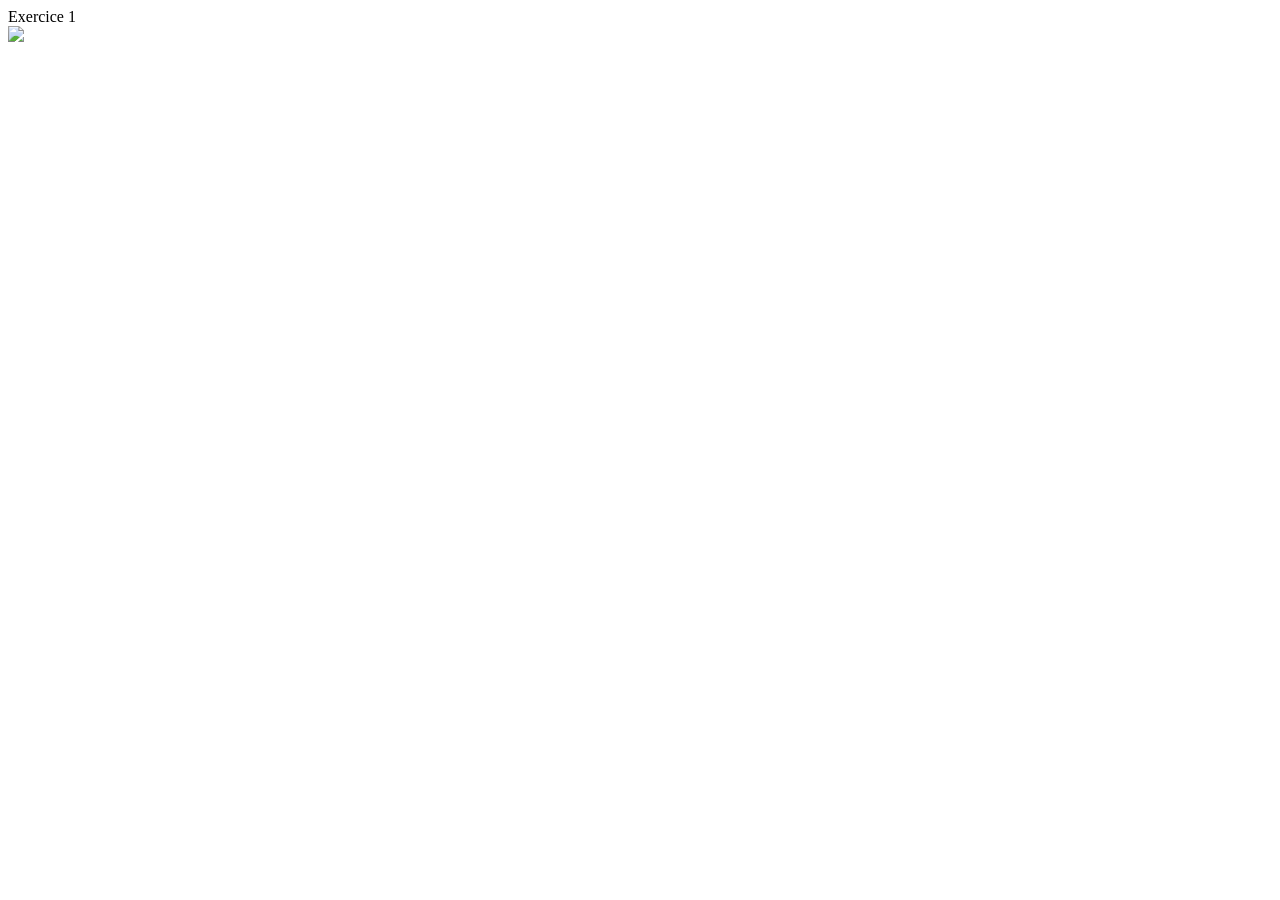
==== app/views/index.html @ 1649ae8f "Init des fichiers (copiés depuis 17)" ====
<!doctype html>
<html>
	<head>
		<title>Exercices de japonais</title>
	    <link rel="stylesheet" type="text/css" href="../../../jap/app/css/index.css" />
	    <link href='http://fonts.googleapis.com/css?family=Aclonica:400' rel='stylesheet' type='text/css'>
	    <link href='http://fonts.googleapis.com/css?family=Lemon:400' rel='stylesheet' type='text/css'>
	    <link href='http://fonts.googleapis.com/css?family=Source+Sans+Pro:400,700' rel='stylesheet' type='text/css'>
	    <link rel="stylesheet" href="http://css-spinners.com/css/spinner/whirly.css" type="text/css">
	</head>
	<body ng-app="japApp" ng-controller="MenuCtrl">
		<div id="menuBlock">
			<div ng-class="{ active: activeLink('what') }" ng-click="goToPage('what')">Exercice 1</a></div>
		</div>
		<div class="bigAssContainer">
			<div id="contentBlock" ng-view=""></div>
			<div id="photosBlock">
				<img src="../../../jap/app/images/photo{{num}}.png" ng-repeat="num in randArray" />
			</div>
		</div>
		
		<script src="../../../jap/bower_components/jquery/dist/jquery.js"></script>
	    <script src="../../../jap/bower_components/angular/angular.js"></script>
	    <script src="../../../jap/bower_components/angular-route/angular-route.js"></script>
	    <script src="../../../jap/bower_components/momentjs/moment.js"></script>
	    <script src="../../../jap/bower_components/underscore/underscore.js"></script>

	    <script src="../../../jap/bower_components/momentjs/lang/fr.js"></script>

	    <script type="text/javascript" src="../../../jap/app/scripts/app.js"></script>
	    <script type="text/javascript" src="../../../jap/app/scripts/what.js"></script>
	    <script type="text/javascript" src="../../../jap/app/scripts/news.js"></script>
	    <script type="text/javascript" src="../../../jap/app/scripts/menu.js"></script>
	    <script type="text/javascript" src="../../../jap/app/scripts/fanfrale.js"></script>
	    <script type="text/javascript" src="../../../jap/app/scripts/contact.js"></script>
	</body>
</html>
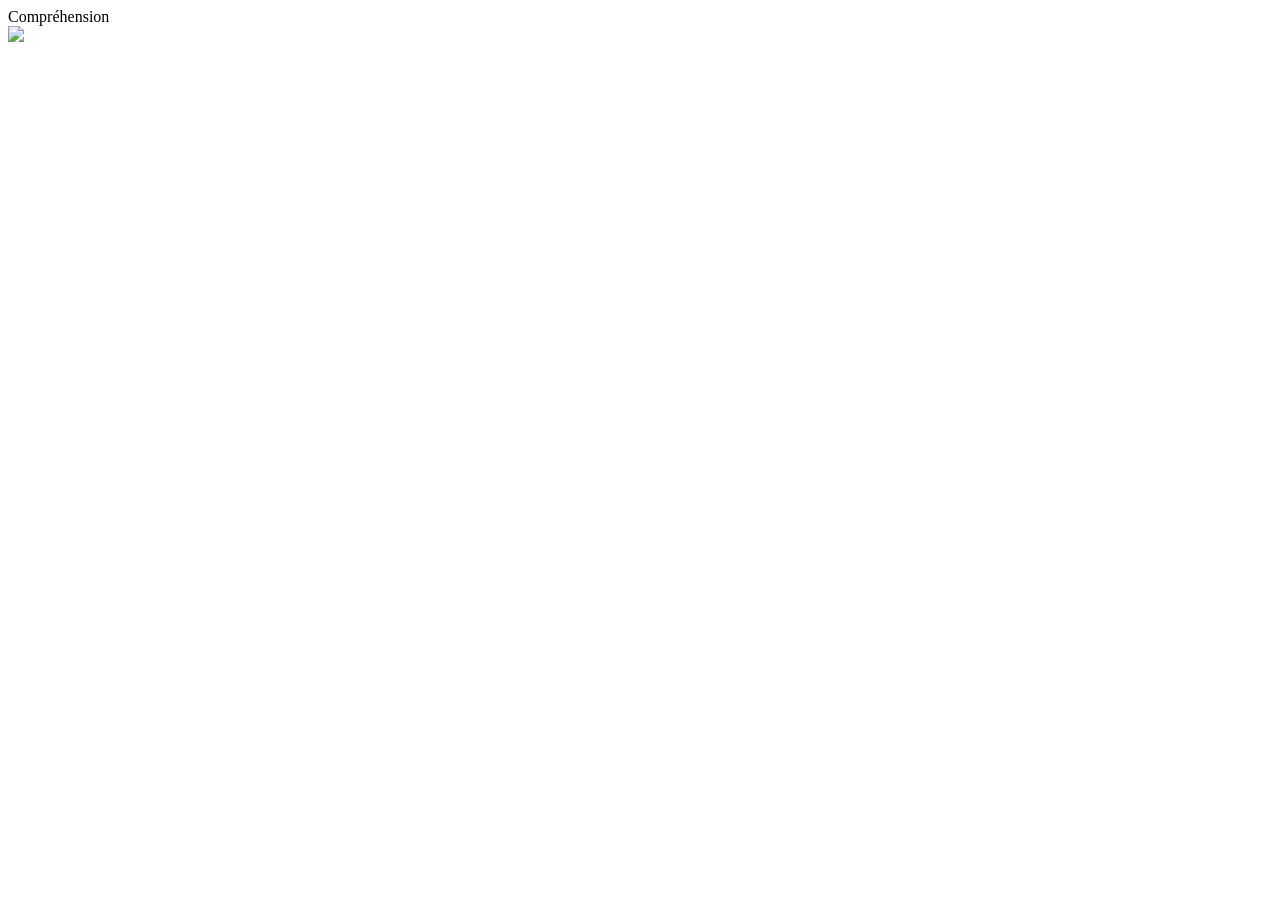
==== commit 7f489e3b: "Modif des exercices" ====
--- a/app/views/index.html
+++ b/app/views/index.html
@@ -10,7 +10,7 @@
 	</head>
 	<body ng-app="japApp" ng-controller="MenuCtrl">
 		<div id="menuBlock">
-			<div ng-class="{ active: activeLink('what') }" ng-click="goToPage('what')">Exercice 1</a></div>
+			<div ng-class="{ active: activeLink('what') }" ng-click="goToPage('what')">Compr&eacute;hension</a></div>
 		</div>
 		<div class="bigAssContainer">
 			<div id="contentBlock" ng-view=""></div>
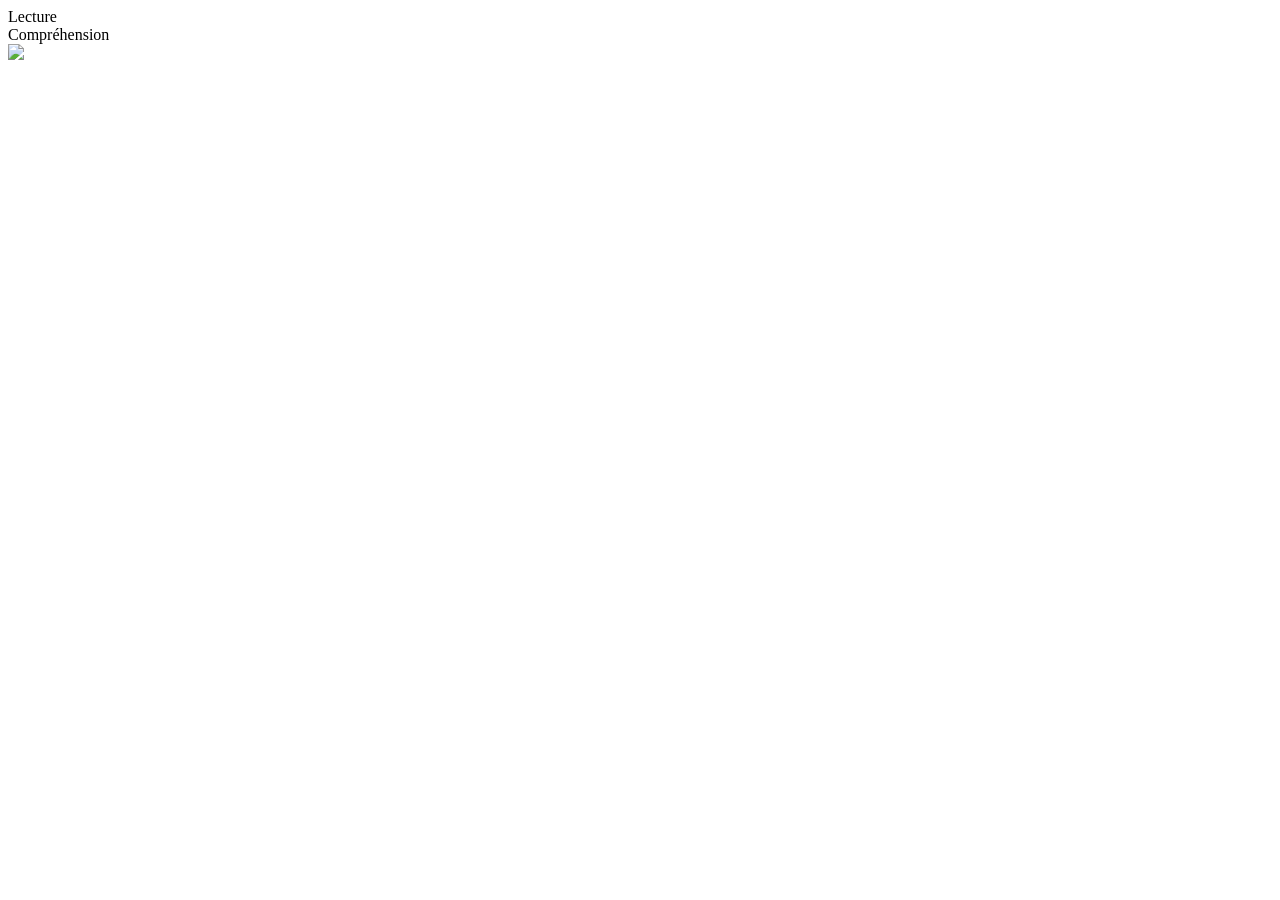
==== commit 6e00fb28: "Refactoring des pages" ====
--- a/app/views/index.html
+++ b/app/views/index.html
@@ -10,7 +10,8 @@
 	</head>
 	<body ng-app="japApp" ng-controller="MenuCtrl">
 		<div id="menuBlock">
-			<div ng-class="{ active: activeLink('what') }" ng-click="goToPage('what')">Compr&eacute;hension</a></div>
+			<div ng-class="{ active: activeLink('yomu') }" ng-click="goToPage('yomu')">Lecture</div>
+			<div ng-class="{ active: activeLink('wakaru') }" ng-click="goToPage('wakaru')">Compr&eacute;hension</div>
 		</div>
 		<div class="bigAssContainer">
 			<div id="contentBlock" ng-view=""></div>
@@ -28,10 +29,8 @@
 	    <script src="../../../jap/bower_components/momentjs/lang/fr.js"></script>
 
 	    <script type="text/javascript" src="../../../jap/app/scripts/app.js"></script>
-	    <script type="text/javascript" src="../../../jap/app/scripts/what.js"></script>
-	    <script type="text/javascript" src="../../../jap/app/scripts/news.js"></script>
+	    <script type="text/javascript" src="../../../jap/app/scripts/wakaru.js"></script>
+	    <script type="text/javascript" src="../../../jap/app/scripts/yomu.js"></script>
 	    <script type="text/javascript" src="../../../jap/app/scripts/menu.js"></script>
-	    <script type="text/javascript" src="../../../jap/app/scripts/fanfrale.js"></script>
-	    <script type="text/javascript" src="../../../jap/app/scripts/contact.js"></script>
 	</body>
 </html>
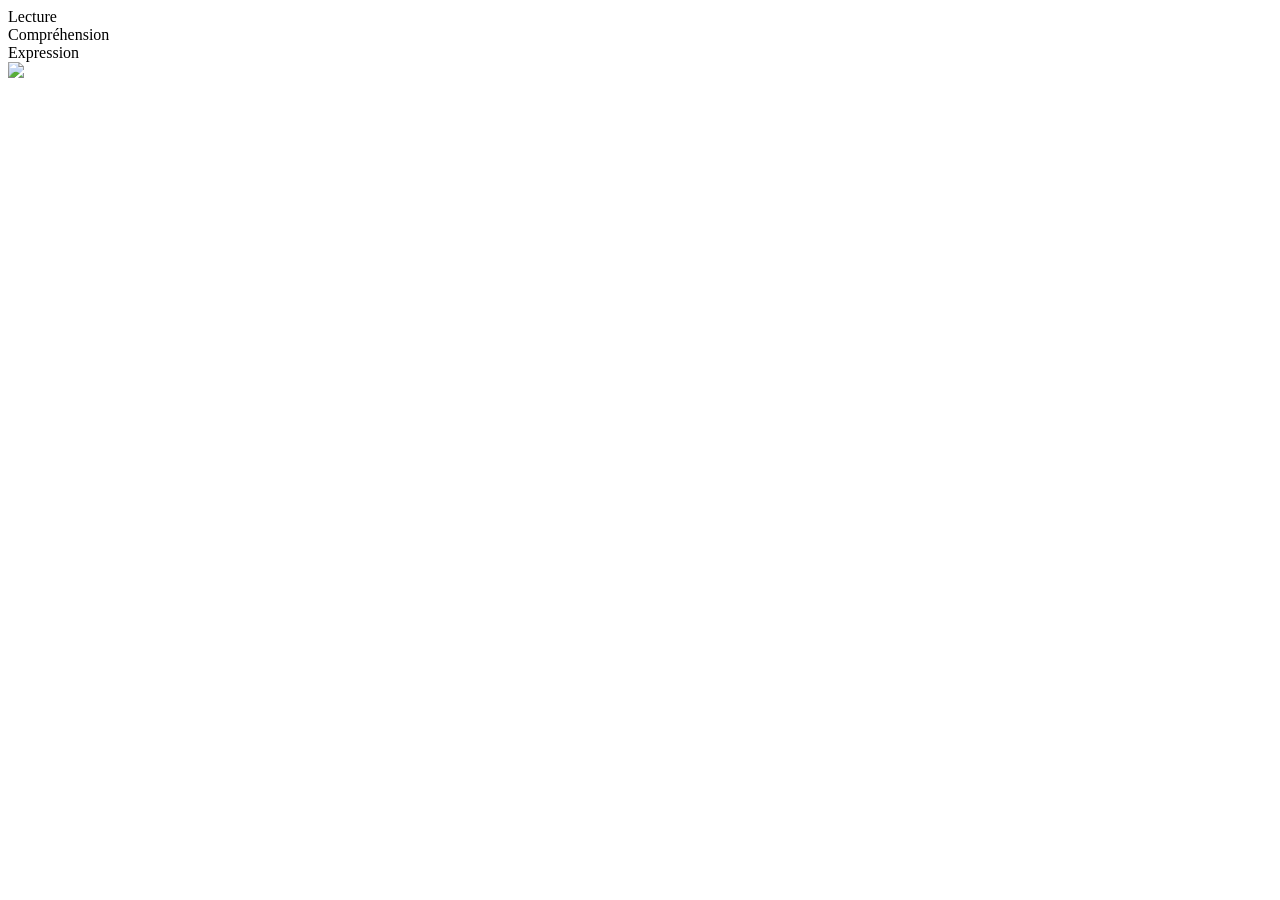
==== commit a730a7ba: "Ajout d'une page "expression"" ====
--- a/app/views/index.html
+++ b/app/views/index.html
@@ -12,6 +12,7 @@
 		<div id="menuBlock">
 			<div ng-class="{ active: activeLink('yomu') }" ng-click="goToPage('yomu')">Lecture</div>
 			<div ng-class="{ active: activeLink('wakaru') }" ng-click="goToPage('wakaru')">Compr&eacute;hension</div>
+			<div ng-class="{ active: activeLink('kaku') }" ng-click="goToPage('kaku')">Expression</div>
 		</div>
 		<div class="bigAssContainer">
 			<div id="contentBlock" ng-view=""></div>
@@ -31,6 +32,7 @@
 	    <script type="text/javascript" src="../../../jap/app/scripts/app.js"></script>
 	    <script type="text/javascript" src="../../../jap/app/scripts/wakaru.js"></script>
 	    <script type="text/javascript" src="../../../jap/app/scripts/yomu.js"></script>
+	    <script type="text/javascript" src="../../../jap/app/scripts/kaku.js"></script>
 	    <script type="text/javascript" src="../../../jap/app/scripts/menu.js"></script>
 	</body>
 </html>
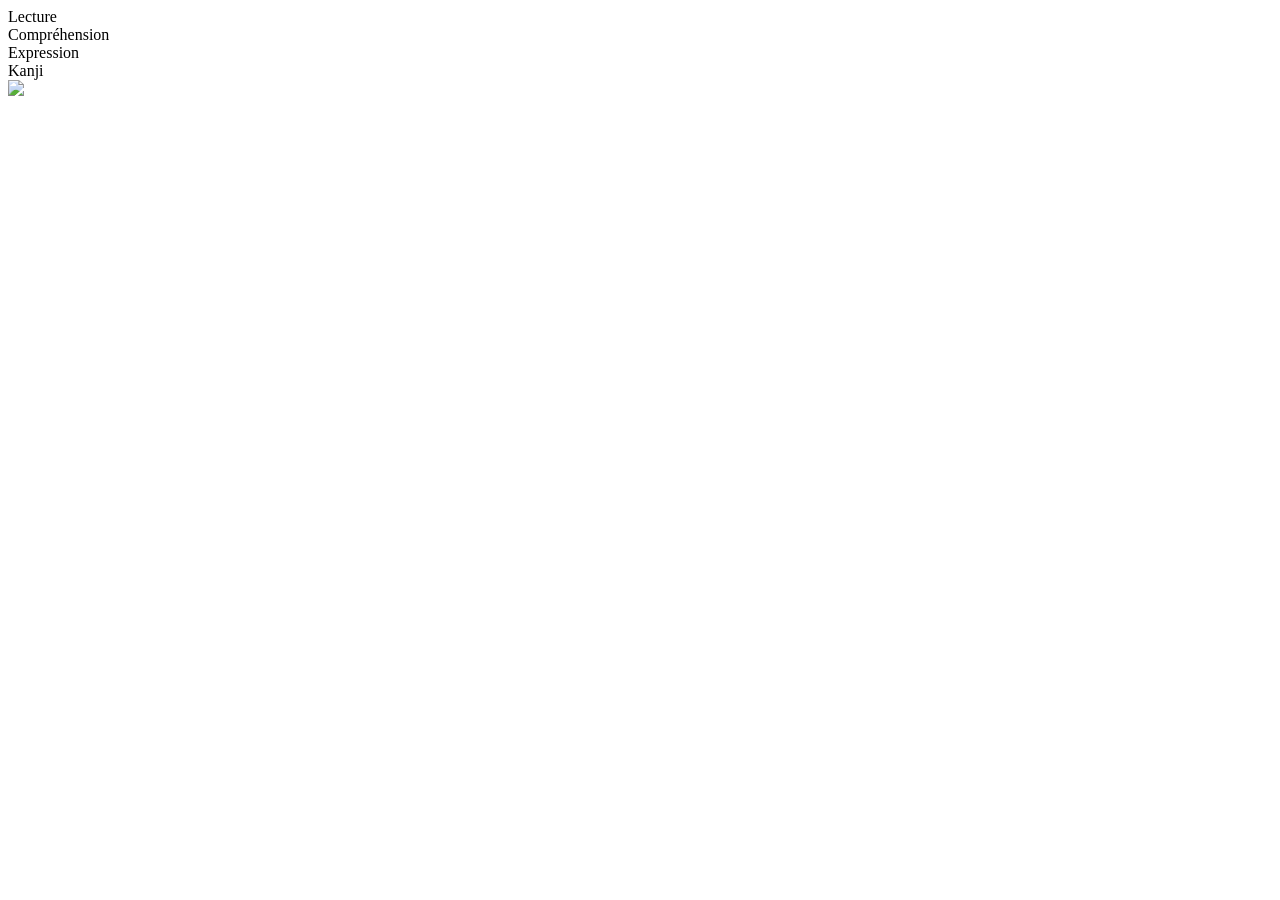
==== commit 817f8018: "Ajout d'une page d'exercices de kanji + charset pour les fichiers JS" ====
--- a/app/views/index.html
+++ b/app/views/index.html
@@ -13,6 +13,7 @@
 			<div ng-class="{ active: activeLink('yomu') }" ng-click="goToPage('yomu')">Lecture</div>
 			<div ng-class="{ active: activeLink('wakaru') }" ng-click="goToPage('wakaru')">Compr&eacute;hension</div>
 			<div ng-class="{ active: activeLink('kaku') }" ng-click="goToPage('kaku')">Expression</div>
+			<div ng-class="{ active: activeLink('kanji') }" ng-click="goToPage('kanji')">Kanji</div>
 		</div>
 		<div class="bigAssContainer">
 			<div id="contentBlock" ng-view=""></div>
@@ -30,9 +31,10 @@
 	    <script src="../../../jap/bower_components/momentjs/lang/fr.js"></script>
 
 	    <script type="text/javascript" src="../../../jap/app/scripts/app.js"></script>
-	    <script type="text/javascript" src="../../../jap/app/scripts/wakaru.js"></script>
-	    <script type="text/javascript" src="../../../jap/app/scripts/yomu.js"></script>
-	    <script type="text/javascript" src="../../../jap/app/scripts/kaku.js"></script>
-	    <script type="text/javascript" src="../../../jap/app/scripts/menu.js"></script>
+	    <script type="text/javascript" src="../../../jap/app/scripts/wakaru.js" charset="UTF-8"></script>
+	    <script type="text/javascript" src="../../../jap/app/scripts/yomu.js" charset="UTF-8"></script>
+	    <script type="text/javascript" src="../../../jap/app/scripts/kaku.js" charset="UTF-8"></script>
+	    <script type="text/javascript" src="../../../jap/app/scripts/kanji.js" charset="UTF-8"></script>
+	    <script type="text/javascript" src="../../../jap/app/scripts/menu.js" charset="UTF-8"></script>
 	</body>
 </html>
